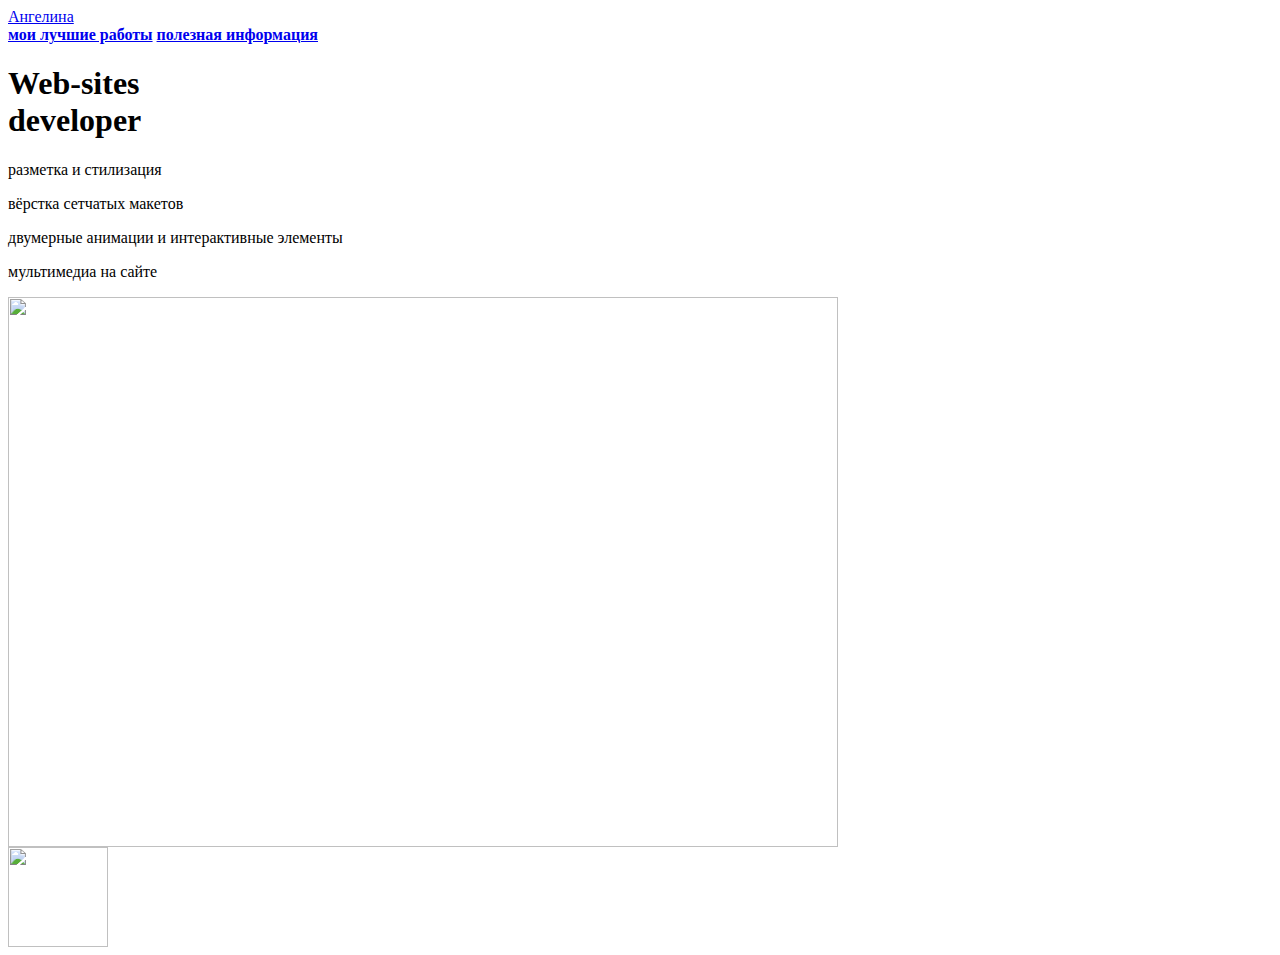
==== angelina.html @ bb4f97be "Create angelina.html" ====
<html>
  <head>
    <title>Ангелина</title>
    <link rel="stylesheet" href="style.css"/>
  </head>
  <body>
    <header>
      <a class="link-header" href="angelina.html">Ангелина</a>
    </header>
    <main>
      <nav>
        <a class="link-nav" href="mysites.html"><b>мои лучшие работы</b></a>
        <a class="link-nav" href="info.html"><b>полезная информация</b></a>
      </nav>
      <h1>Web-sites<br/> developer</h1>
      <p>разметка и стилизация</p>
      <p>вёрстка сетчатых макетов</p>
      <p>двумерные анимации и интерактивные элементы</p>
      <p>мультимедиа на сайте</p>
      <img src="https://cdn.sanity.io/images/tlr8oxjg/production/f2fb25c9cafe100e220f0caf70f92cf19a6ec3dc-1456x816.png?w=3840&q=80&fit=clip&auto=format" width="830px" height="550px"/>
    </main>
    <footer>
      <a class="social" href="https://www.youtube.com/@Its_Angel.rbx_"><img src="https://www.vhv.rs/dpng/d/584-5844624_youtube-yt-purple-subscribe-icone-youtube-png-transparent.png" width="100px" height="100px"/></a>
    </footer>
  </body>
</html>
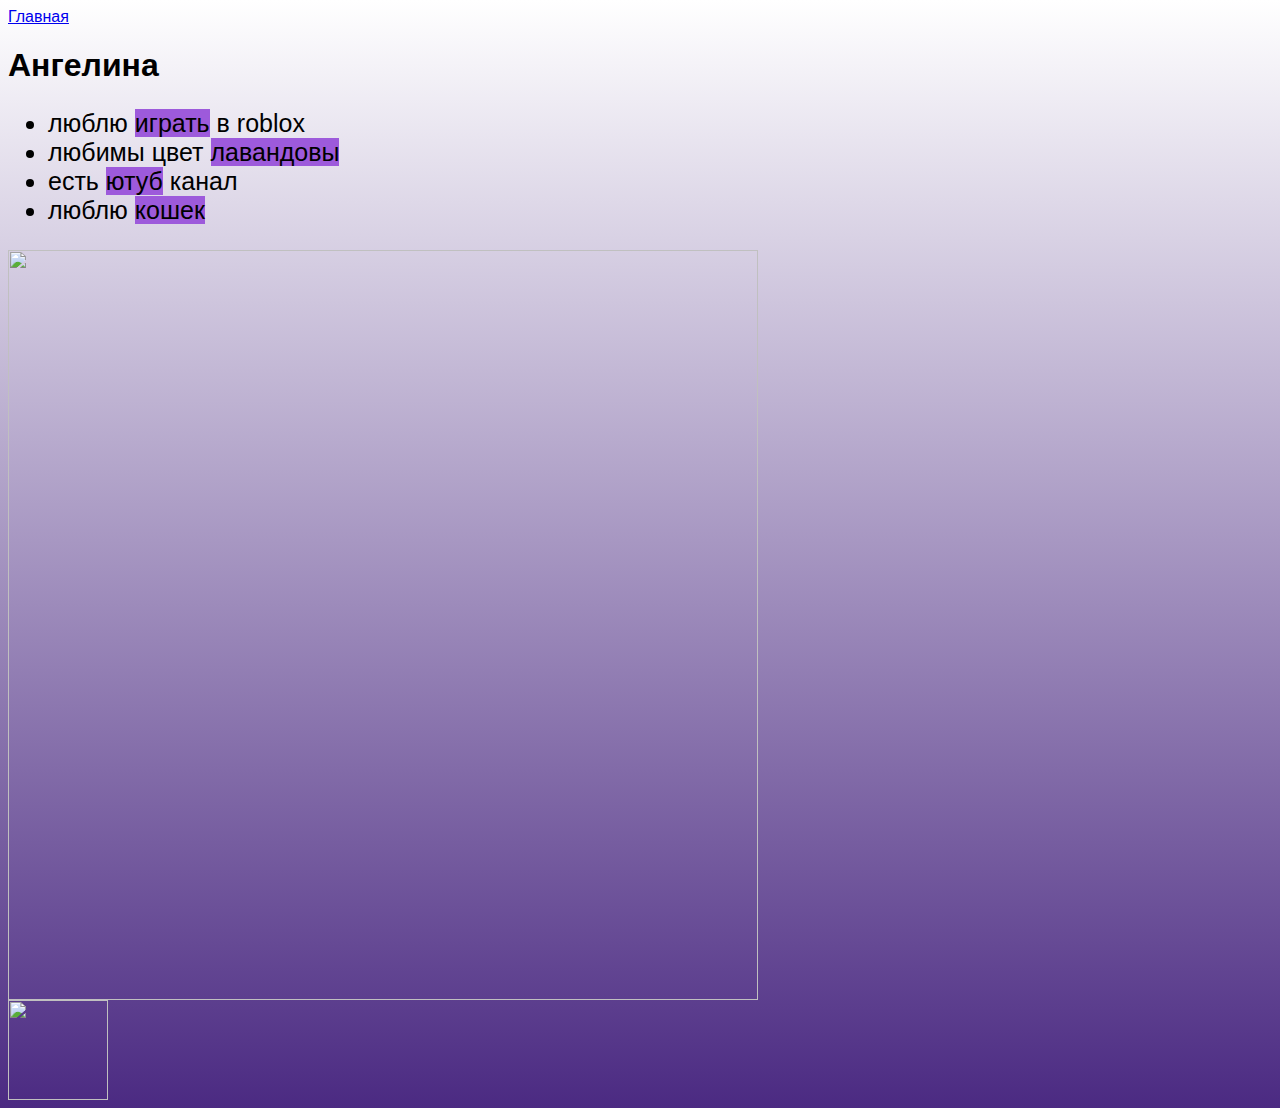
==== commit 8ecf0546: "Update angelina.html" ====
--- a/angelina.html
+++ b/angelina.html
@@ -1,23 +1,22 @@
 <html>
   <head>
-    <title>Ангелина</title>
+    <title>Обо мне</title>
     <link rel="stylesheet" href="style.css"/>
   </head>
   <body>
     <header>
-      <a class="link-header" href="angelina.html">Ангелина</a>
+      <a class="link-header" href="index.html">Главная</a>
     </header>
     <main>
-      <nav>
-        <a class="link-nav" href="mysites.html"><b>мои лучшие работы</b></a>
-        <a class="link-nav" href="info.html"><b>полезная информация</b></a>
-      </nav>
-      <h1>Web-sites<br/> developer</h1>
-      <p>разметка и стилизация</p>
-      <p>вёрстка сетчатых макетов</p>
-      <p>двумерные анимации и интерактивные элементы</p>
-      <p>мультимедиа на сайте</p>
-      <img src="https://cdn.sanity.io/images/tlr8oxjg/production/f2fb25c9cafe100e220f0caf70f92cf19a6ec3dc-1456x816.png?w=3840&q=80&fit=clip&auto=format" width="830px" height="550px"/>
+      <h1>Ангелина</h1>
+      <ul>
+        <li>люблю <span>играть</span> в roblox</li>
+        <li>любимы цвет <span>лавандовы</span></li>
+        <li>есть <span>ютуб</span> канал </li>
+        <li>люблю <span>кошек</span></li>
+      </ul>
+      
+      <img src="https://png.pngtree.com/png-clipart/20230308/ourmid/pngtree-cute-cat-sticker-cartoon-kitten-kitty-png-image_6635286.png" width="750px" />
     </main>
     <footer>
       <a class="social" href="https://www.youtube.com/@Its_Angel.rbx_"><img src="https://www.vhv.rs/dpng/d/584-5844624_youtube-yt-purple-subscribe-icone-youtube-png-transparent.png" width="100px" height="100px"/></a>
--- a/style.css
+++ b/style.css
@@ -0,0 +1,28 @@
+body {
+    font-family: sans-serif;
+}
+
+
+
+
+}
+ h1 {
+    font-size: 85px;
+    
+    border-bottom: 10px double black;
+    background: linear-gradient(to right, rgb(236, 152, 247), rgb(85, 31, 110)) rgb(54, 28, 54);
+ }
+
+
+span {
+    background-color: rgb(157, 90, 219);
+
+}
+
+ul {
+    font-size: 25px;
+}
+
+body {
+    background:linear-gradient(#ffffff,#4B2A82) ;
+}
